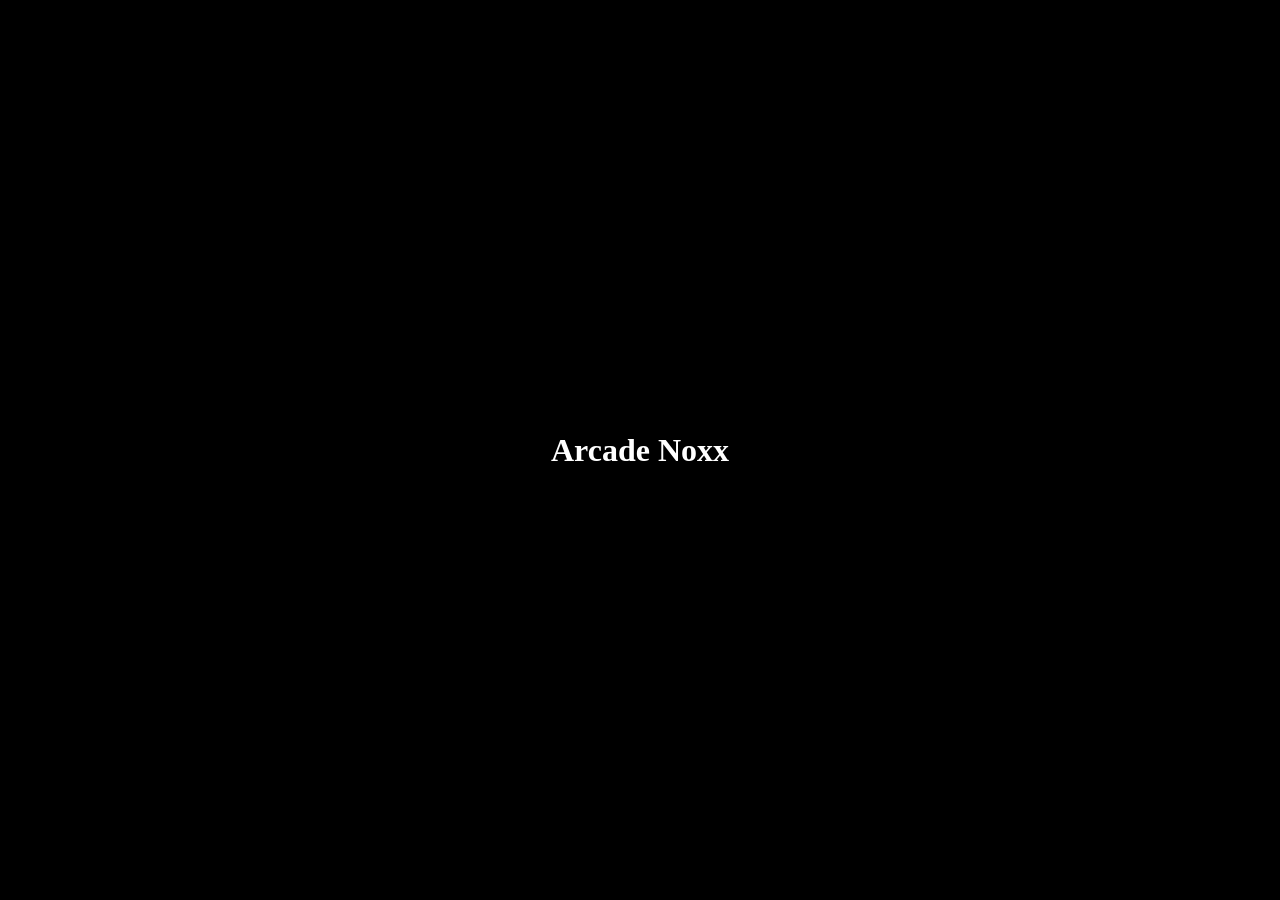
==== index.html @ a28403c2 "inicio de proyecto arcade" ====
<!DOCTYPE html>
<html lang="es">
<head>
    <meta charset="UTF-8">
    <meta name="viewport" content="width=device-width, initial-scale=1.0">
    <link rel="stylesheet" href="style.css">
    <title>Arcade Noxx</title>
</head>
<body>

    <h1>Arcade Noxx</h1>
    
    <script src="main.js"></script>
</body>
</html>
---- style.css ----
*{
    margin: 0;
    padding: 0;
    box-sizing: border-box;
}

body{
    background-color: #000;
    color: #fff;
    font-family:'Times New Roman', Times, serif;
    display: flex;
    justify-content: center;
    align-items: center;
    height: 100vh;
}
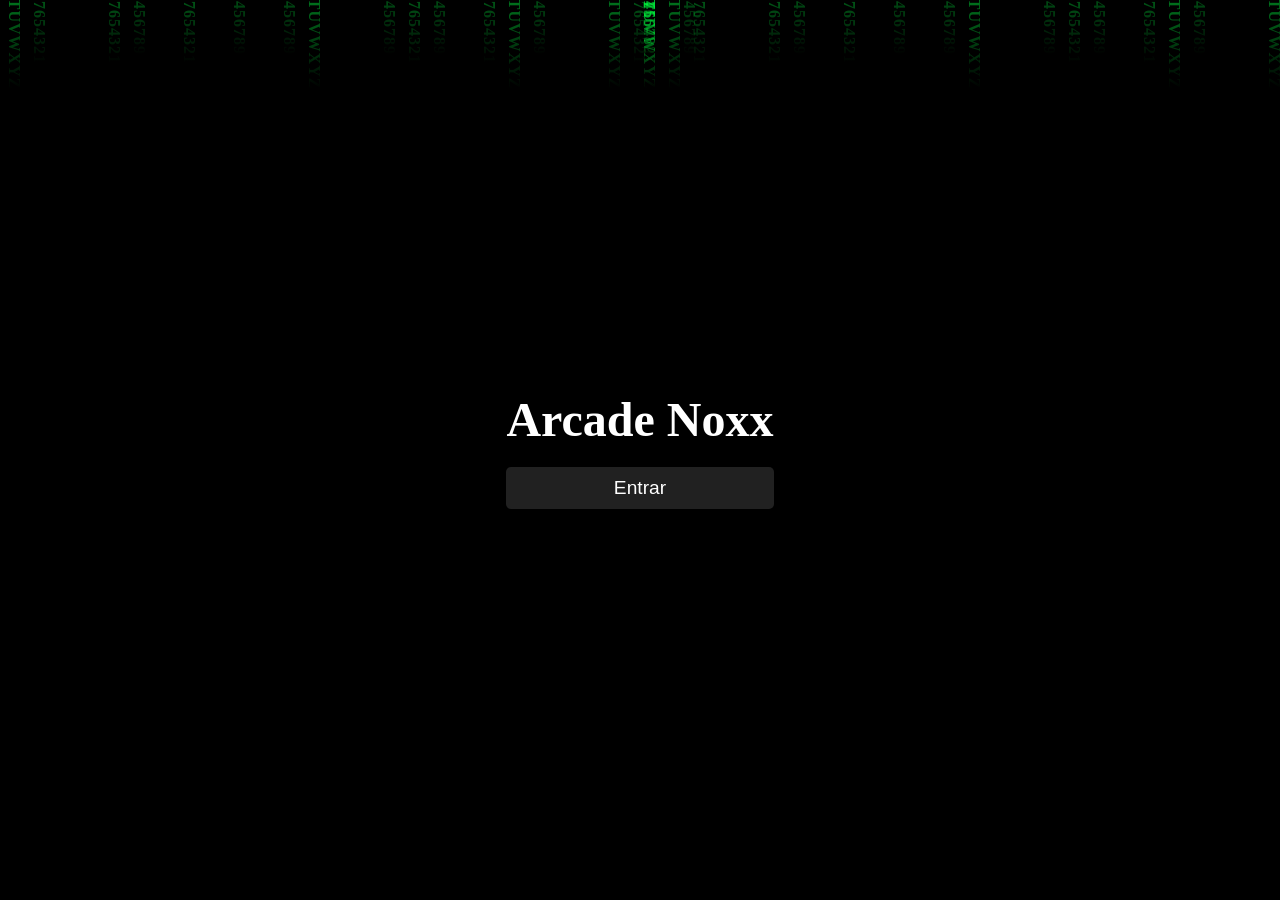
==== commit 13c59b39: "-V pc" ====
--- a/index.html
+++ b/index.html
@@ -1,15 +1,107 @@
 <!DOCTYPE html>
 <html lang="es">
 <head>
-    <meta charset="UTF-8">
-    <meta name="viewport" content="width=device-width, initial-scale=1.0">
-    <link rel="stylesheet" href="style.css">
-    <title>Arcade Noxx</title>
+  <meta charset="UTF-8">
+  <meta name="viewport" content="width=device-width, initial-scale=1.0">
+  <link rel="stylesheet" href="style.css">
+  <link rel="stylesheet" href="https://cdnjs.cloudflare.com/ajax/libs/font-awesome/6.4.0/css/all.min.css">
+  <title>Arcade Noxx</title>
 </head>
 <body>
 
+  <div class="matrix-container">
+    <div class="matrix-pattern">
+      <div class="matrix-column"></div>
+      <div class="matrix-column"></div>
+      <div class="matrix-column"></div>
+      <div class="matrix-column"></div>
+      <div class="matrix-column"></div>
+      <div class="matrix-column"></div>
+      <div class="matrix-column"></div>
+      <div class="matrix-column"></div>
+      <div class="matrix-column"></div>
+      <div class="matrix-column"></div>
+      <div class="matrix-column"></div>
+      <div class="matrix-column"></div>
+      <div class="matrix-column"></div>
+      <div class="matrix-column"></div>
+      <div class="matrix-column"></div>
+      <div class="matrix-column"></div>
+      <div class="matrix-column"></div>
+      <div class="matrix-column"></div>
+      <div class="matrix-column"></div>
+      <div class="matrix-column"></div>
+      <div class="matrix-column"></div>
+      <div class="matrix-column"></div>
+      <div class="matrix-column"></div>
+      <div class="matrix-column"></div>
+      <div class="matrix-column"></div>
+      <div class="matrix-column"></div>
+      <div class="matrix-column"></div>
+      <div class="matrix-column"></div>
+      <div class="matrix-column"></div>
+      <div class="matrix-column"></div>
+      <div class="matrix-column"></div>
+      <div class="matrix-column"></div>
+      <div class="matrix-column"></div>
+      <div class="matrix-column"></div>
+      <div class="matrix-column"></div>
+      <div class="matrix-column"></div>
+      <div class="matrix-column"></div>
+      <div class="matrix-column"></div>
+      <div class="matrix-column"></div>
+      <div class="matrix-column"></div>
+    </div>
+    <div class="matrix-pattern">
+      <div class="matrix-column"></div>
+      <div class="matrix-column"></div>
+      <div class="matrix-column"></div>
+      <div class="matrix-column"></div>
+      <div class="matrix-column"></div>
+      <div class="matrix-column"></div>
+      <div class="matrix-column"></div>
+      <div class="matrix-column"></div>
+      <div class="matrix-column"></div>
+      <div class="matrix-column"></div>
+      <div class="matrix-column"></div>
+      <div class="matrix-column"></div>
+      <div class="matrix-column"></div>
+      <div class="matrix-column"></div>
+      <div class="matrix-column"></div>
+      <div class="matrix-column"></div>
+      <div class="matrix-column"></div>
+      <div class="matrix-column"></div>
+      <div class="matrix-column"></div>
+      <div class="matrix-column"></div>
+      <div class="matrix-column"></div>
+      <div class="matrix-column"></div>
+      <div class="matrix-column"></div>
+      <div class="matrix-column"></div>
+      <div class="matrix-column"></div>
+      <div class="matrix-column"></div>
+      <div class="matrix-column"></div>
+      <div class="matrix-column"></div>
+      <div class="matrix-column"></div>
+      <div class="matrix-column"></div>
+      <div class="matrix-column"></div>
+      <div class="matrix-column"></div>
+      <div class="matrix-column"></div>
+      <div class="matrix-column"></div>
+      <div class="matrix-column"></div>
+      <div class="matrix-column"></div>
+      <div class="matrix-column"></div>
+      <div class="matrix-column"></div>
+      <div class="matrix-column"></div>
+      <div class="matrix-column"></div>
+    </div>
+  </div>
+
+  <main>
     <h1>Arcade Noxx</h1>
-    
-    <script src="main.js"></script>
+    <button id="btn" onclick="window.location.href='./Login/login.html'">Entrar</button>
+
+  </main>
+
+  <script src="main.js"></script>
 </body>
 </html>
--- a/style.css
+++ b/style.css
@@ -1,15 +1,330 @@
-*{
-    margin: 0;
-    padding: 0;
-    box-sizing: border-box;
-}
-
-body{
-    background-color: #000;
-    color: #fff;
-    font-family:'Times New Roman', Times, serif;
-    display: flex;
-    justify-content: center;
-    align-items: center;
-    height: 100vh;
+* {
+  margin: 0;
+  padding: 0;
+  box-sizing: border-box;
+}
+
+body {
+  background-color: #000;
+  color: #fff;
+  font-family: 'Times New Roman', Times, serif;
+  display: flex;
+  justify-content: center;
+  align-items: center;
+  height: 100vh;
+}
+
+main {
+  display: flex;
+  flex-direction: column;
+  text-align: center;
+  justify-content: center;
+  position: absolute;
+  z-index: 100;
+}
+
+h1 {
+  font-size: 3rem;
+  margin-bottom: 20px;
+}
+
+button {
+  background-color: #212121;
+  border: none;
+  border-radius: 30px;
+  padding: 10px 20px;
+  cursor: pointer;
+  border-radius: 5px;
+  transition: 0.5s ease;
+  user-select: none;
+  color: white;
+  text-decoration: none;
+  font-size: 1.2rem;
+}
+
+#btn:hover,
+:focus {
+  color: #ffffff;
+  background: #003300;
+  border: 1px solid #003300;
+  text-shadow: 0 0 5px #ffffff, 0 0 10px #ffffff, 0 0 20px #ffffff;
+  box-shadow: 0 0 5px #00bb22, 0 0 20px #00bb22, 0 0 50px #00bb22,
+    0 0 100px #00bb22;
+}
+
+/* From Uiverse.io by whoisyourdeadie */
+.matrix-container {
+  position: relative;
+  height: 100vh;
+  background: #000;
+  display: flex;
+}
+
+.matrix-pattern {
+  position: relative;
+  width: 660px;
+  height: 100vh;
+  flex-shrink: 0;
+}
+
+.matrix-column {
+  position: absolute;
+  top: -100%;
+  width: 20px;
+  height: 100vh;
+  font-size: 16px;
+  line-height: 18px;
+  font-weight: bold;
+  animation: fall linear infinite;
+  white-space: nowrap;
+}
+
+.matrix-column::before {
+  content: "アイウエオカキクケコサシスセソタチツテトナニヌネノハヒフヘホマミムメモヤユヨラリルレロワヲンABCDEFGHIJKLMNOPQRSTUVWXYZ0123456789";
+  position: absolute;
+  top: 0;
+  left: 0;
+  background: linear-gradient(to bottom,
+      #ffffff 0%,
+      #ffffff 5%,
+      #00ff41 10%,
+      #00ff41 20%,
+      #00dd33 30%,
+      #00bb22 40%,
+      #009911 50%,
+      #007700 60%,
+      #005500 70%,
+      #003300 80%,
+      rgba(0, 255, 65, 0.5) 90%,
+      transparent 100%);
+  -webkit-background-clip: text;
+  background-clip: text;
+  -webkit-text-fill-color: transparent;
+  writing-mode: vertical-lr;
+  letter-spacing: 1px;
+  text-rendering: optimizeLegibility;
+  -webkit-font-smoothing: antialiased;
+  -moz-osx-font-smoothing: grayscale;
+}
+
+.matrix-column:nth-child(1) {
+  left: 0px;
+  animation-delay: -2.5s;
+  animation-duration: 3s;
+}
+
+.matrix-column:nth-child(2) {
+  left: 25px;
+  animation-delay: -3.2s;
+  animation-duration: 4s;
+}
+
+.matrix-column:nth-child(3) {
+  left: 50px;
+  animation-delay: -1.8s;
+  animation-duration: 2.5s;
+}
+
+.matrix-column:nth-child(4) {
+  left: 75px;
+  animation-delay: -2.9s;
+  animation-duration: 3.5s;
+}
+
+.matrix-column:nth-child(5) {
+  left: 100px;
+  animation-delay: -1.5s;
+  animation-duration: 3s;
+}
+
+.matrix-column:nth-child(6) {
+  left: 125px;
+  animation-delay: -3.8s;
+  animation-duration: 4.5s;
+}
+
+.matrix-column:nth-child(7) {
+  left: 150px;
+  animation-delay: -2.1s;
+  animation-duration: 2.8s;
+}
+
+.matrix-column:nth-child(8) {
+  left: 175px;
+  animation-delay: -2.7s;
+  animation-duration: 3.2s;
+}
+
+.matrix-column:nth-child(9) {
+  left: 200px;
+  animation-delay: -3.4s;
+  animation-duration: 3.8s;
+}
+
+.matrix-column:nth-child(10) {
+  left: 225px;
+  animation-delay: -1.9s;
+  animation-duration: 2.7s;
+}
+
+.matrix-column:nth-child(11) {
+  left: 250px;
+  animation-delay: -3.6s;
+  animation-duration: 4.2s;
+}
+
+.matrix-column:nth-child(12) {
+  left: 275px;
+  animation-delay: -2.3s;
+  animation-duration: 3.1s;
+}
+
+.matrix-column:nth-child(13) {
+  left: 300px;
+  animation-delay: -3.1s;
+  animation-duration: 3.6s;
+}
+
+.matrix-column:nth-child(14) {
+  left: 325px;
+  animation-delay: -2.6s;
+  animation-duration: 2.9s;
+}
+
+.matrix-column:nth-child(15) {
+  left: 350px;
+  animation-delay: -3.7s;
+  animation-duration: 4.1s;
+}
+
+.matrix-column:nth-child(16) {
+  left: 375px;
+  animation-delay: -2.8s;
+  animation-duration: 3.3s;
+}
+
+.matrix-column:nth-child(17) {
+  left: 400px;
+  animation-delay: -3.3s;
+  animation-duration: 3.7s;
+}
+
+.matrix-column:nth-child(18) {
+  left: 425px;
+  animation-delay: -2.2s;
+  animation-duration: 2.6s;
+}
+
+.matrix-column:nth-child(19) {
+  left: 450px;
+  animation-delay: -3.9s;
+  animation-duration: 4.3s;
+}
+
+.matrix-column:nth-child(20) {
+  left: 475px;
+  animation-delay: -2.4s;
+  animation-duration: 3.4s;
+}
+
+.matrix-column:nth-child(21) {
+  left: 500px;
+  animation-delay: -1.7s;
+  animation-duration: 2.4s;
+}
+
+.matrix-column:nth-child(22) {
+  left: 525px;
+  animation-delay: -3.5s;
+  animation-duration: 3.9s;
+}
+
+.matrix-column:nth-child(23) {
+  left: 550px;
+  animation-delay: -2s;
+  animation-duration: 3s;
+}
+
+.matrix-column:nth-child(24) {
+  left: 575px;
+  animation-delay: -4s;
+  animation-duration: 4.4s;
+}
+
+.matrix-column:nth-child(25) {
+  left: 600px;
+  animation-delay: -1.6s;
+  animation-duration: 2.3s;
+}
+
+.matrix-column:nth-child(26) {
+  left: 625px;
+  animation-delay: -3s;
+  animation-duration: 3.5s;
+}
+
+.matrix-column:nth-child(27) {
+  left: 650px;
+  animation-delay: -3.8s;
+  animation-duration: 4s;
+}
+
+.matrix-column:nth-child(28) {
+  left: 675px;
+  animation-delay: -2.5s;
+  animation-duration: 2.8s;
+}
+
+.matrix-column:nth-child(29) {
+  left: 700px;
+  animation-delay: -3.2s;
+  animation-duration: 3.6s;
+}
+
+.matrix-column:nth-child(odd)::before {
+  content: "アイウエオカキクケコサシスセソタチツテトナニヌネノハヒフヘホマミムメモヤユヨラリルレロワヲン123456789";
+}
+
+.matrix-column:nth-child(even)::before {
+  content: "ガギグゲゴザジズゼゾダヂヅデドバビブベボパピプペポヴァィゥェォャュョッABCDEFGHIJKLMNOPQRSTUVWXYZ";
+}
+
+.matrix-column:nth-child(3n)::before {
+  content: "アカサタナハマヤラワイキシチニヒミリウクスツヌフムユルエケセテネヘメレオコソトノホモヨロヲン0987654321";
+}
+
+.matrix-column:nth-child(4n)::before {
+  content: "ンヲロヨモホノトソコオレメヘネテセケエルユムフヌツスクウリミヒニチシキイワラヤマハナタサカア";
+}
+
+.matrix-column:nth-child(5n)::before {
+  content: "ガザダバパギジヂビピグズヅブプゲゼデベペゴゾドボポヴァィゥェォャュョッ!@#$%^&*()_+-=[]{}|;:,.<>?";
+}
+
+@keyframes fall {
+  0% {
+    transform: translateY(-10%);
+    opacity: 1;
+  }
+
+  100% {
+    transform: translateY(200%);
+    opacity: 0;
+  }
+}
+
+@media (max-width: 768px) {
+  .matrix-column {
+    font-size: 14px;
+    line-height: 16px;
+    width: 18px;
+  }
+}
+
+@media (max-width: 480px) {
+  .matrix-column {
+    font-size: 12px;
+    line-height: 14px;
+    width: 15px;
+  }
 }
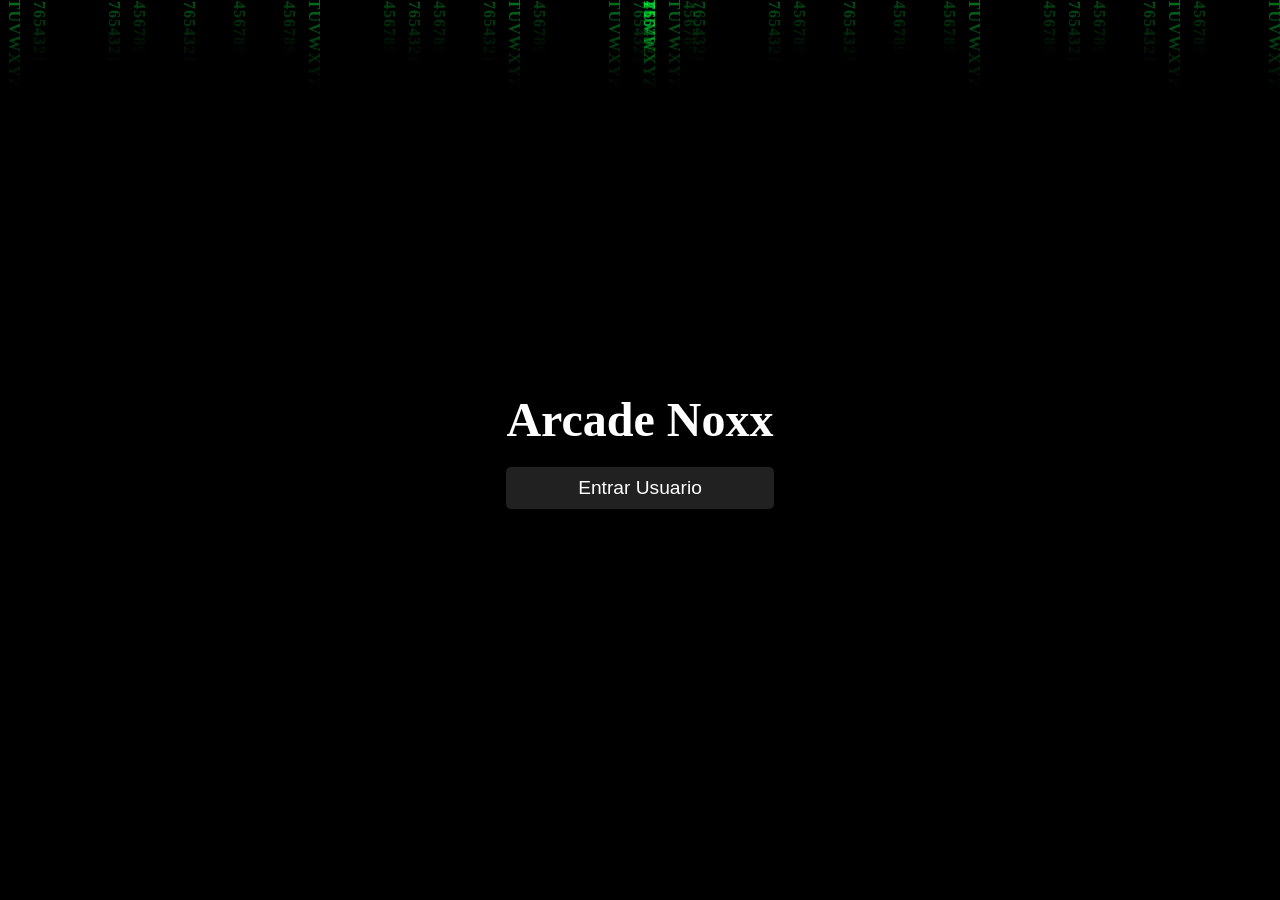
==== commit 48071024: "btn" ====
--- a/index.html
+++ b/index.html
@@ -98,7 +98,7 @@
 
   <main>
     <h1>Arcade Noxx</h1>
-    <button id="btn" onclick="window.location.href='./Login/login.html'">Entrar</button>
+    <button id="btn" onclick="window.location.href='./Login/login.html'">Entrar Usuario</button>
 
   </main>
 
